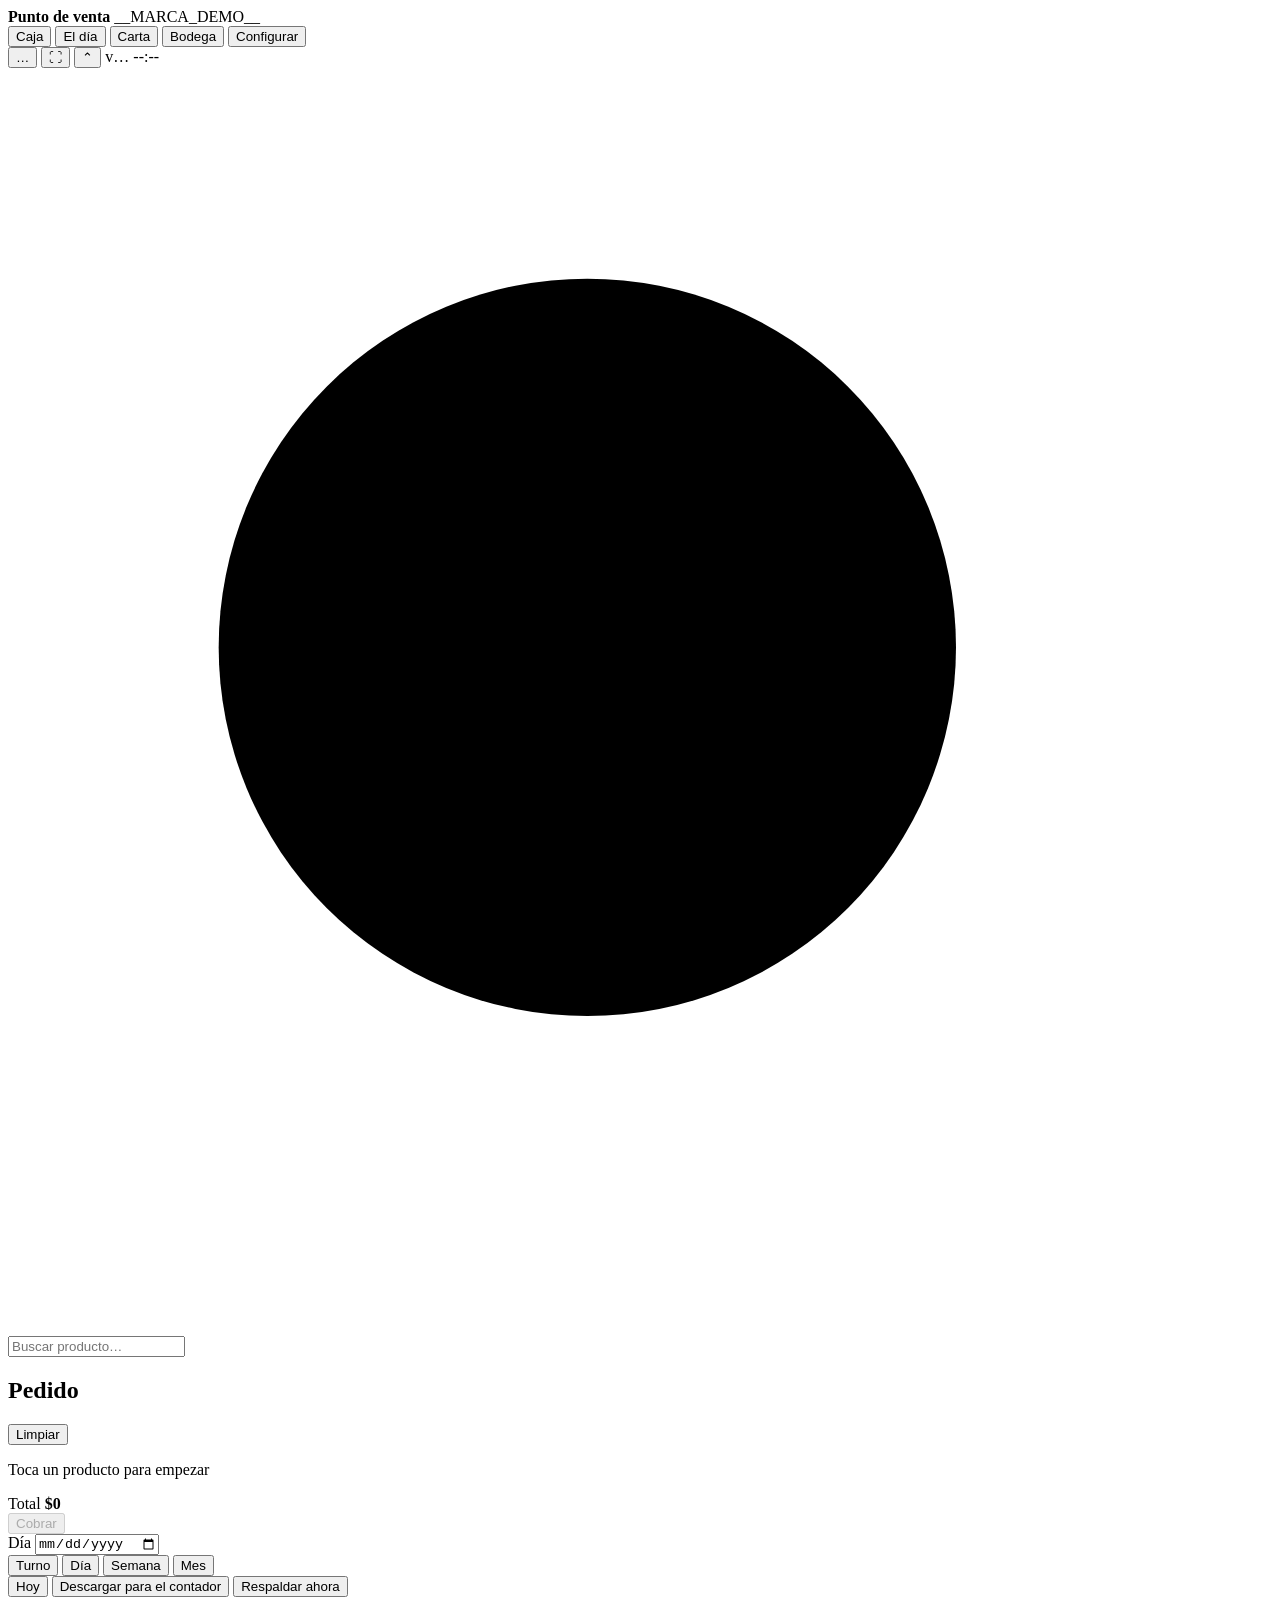
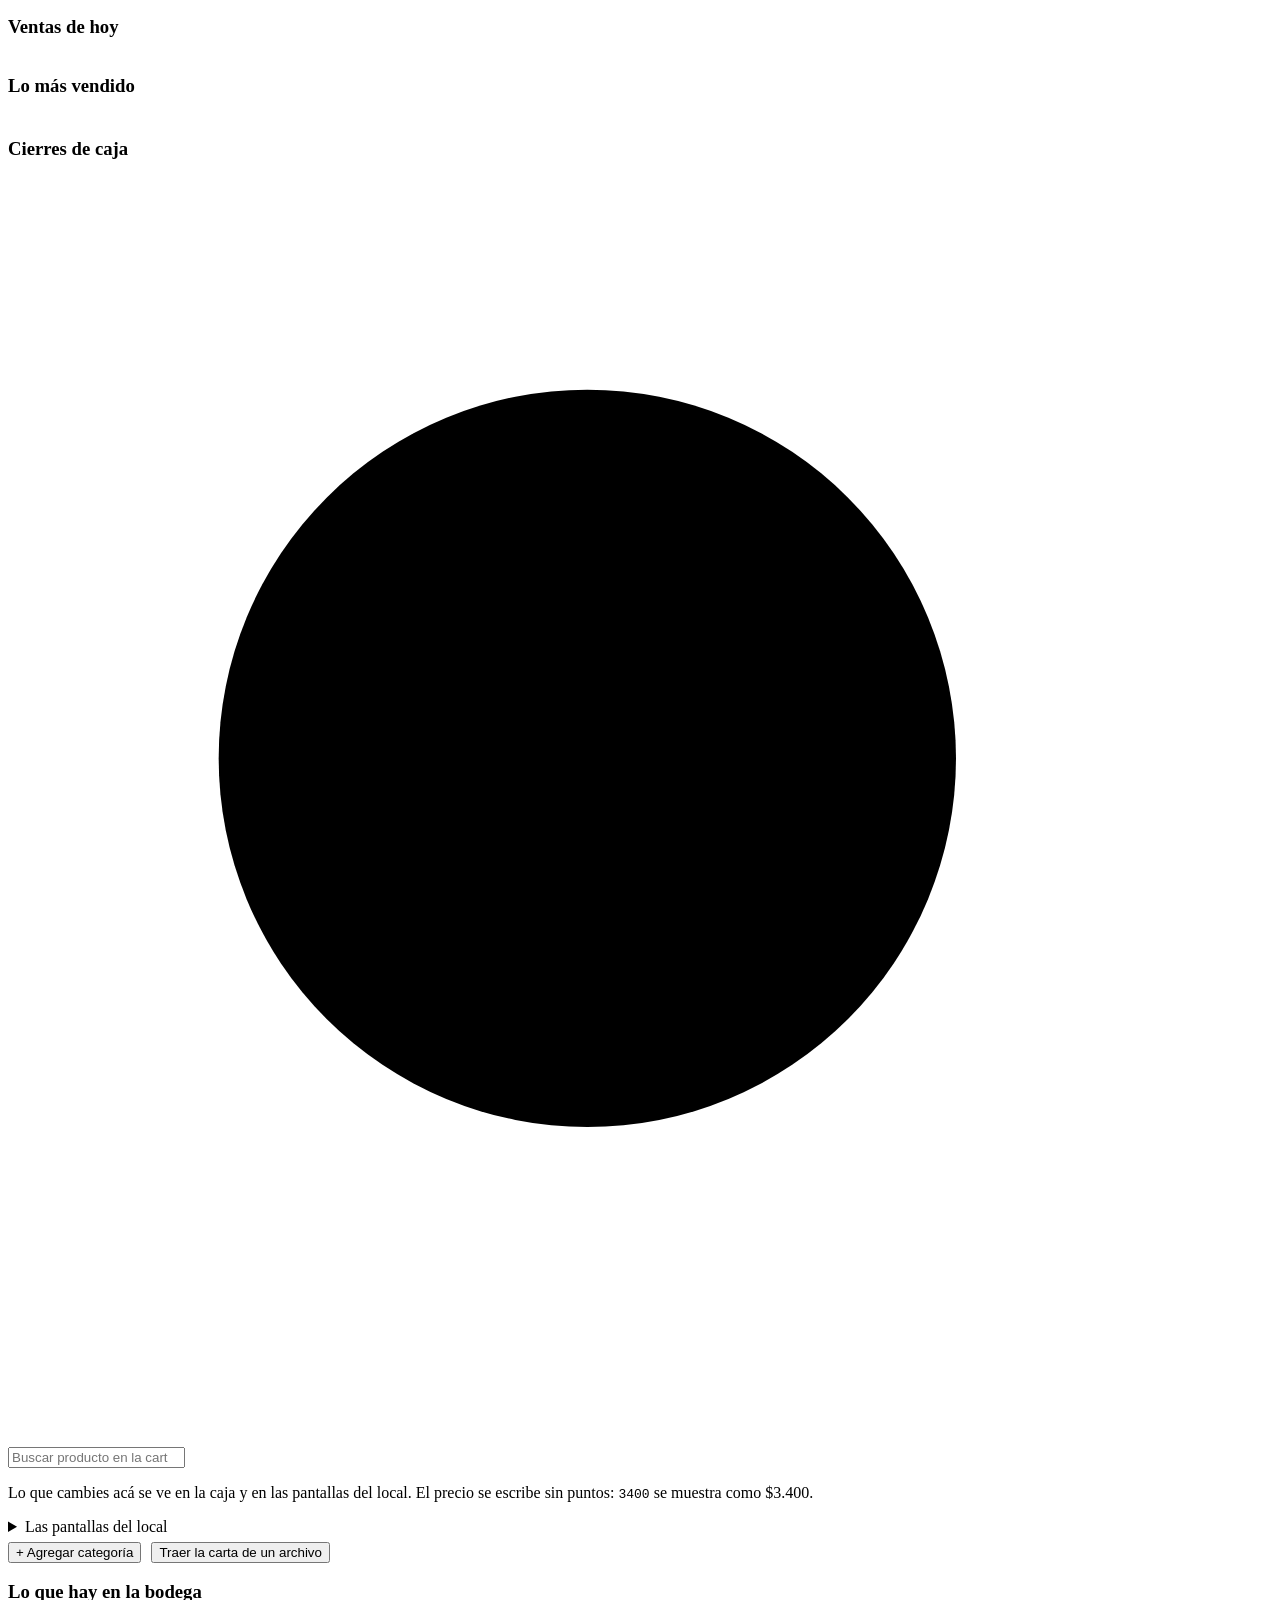
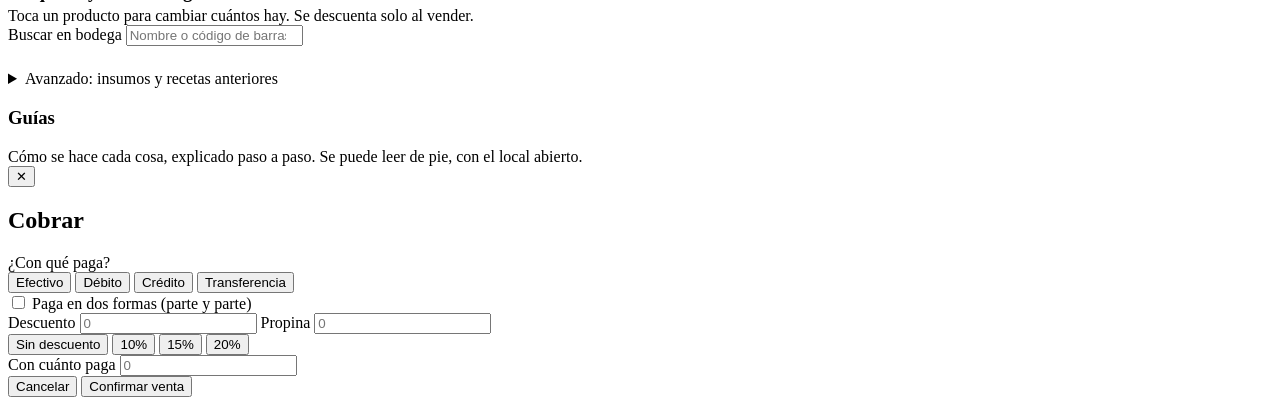
==== apps/pos/static/index.html @ c6aa83da "La caja táctil trae un teclado chico al costado que multiplica, y la barra de arriba se esconde El t" ====
<!doctype html>
<html lang="es-CL">
<head>
<meta charset="utf-8">
<meta name="viewport" content="width=device-width,initial-scale=1,viewport-fit=cover">
<title>Punto de venta</title>
<link rel="stylesheet" href="/static/styles.css?v=__VERSION__">
</head>
<body>

<header class="barra">
  <div class="barra__marca">
    <span class="punto"></span>
    <b id="nombreLocal">Punto de venta</b>
    __MARCA_DEMO__
  </div>
  <nav class="tabs">
    <button class="tab is-on" data-vista="caja">Caja</button>
    <button class="tab" data-vista="dia">El día</button>
    <button class="tab" data-vista="carta">Carta</button>
    <button class="tab" data-vista="inventario">Bodega</button>
    <button class="tab" data-vista="guias" id="btnConfigurar">Configurar</button>
  </nav>
  <div class="barra__der">
    <button class="quien" id="quienEsta" hidden>
      <span class="quien__punto"></span><b id="quienNombre"></b>
    </button>
    <button class="turno" id="verEquipo" data-permiso="usuarios" hidden
            title="Quiénes entran a la caja">Equipo</button>
    <button type="button" class="turno" id="turnoEstado">…</button>
    <button type="button" class="turno pantalla-completa" id="btnPantallaCompleta"
            aria-label="Pantalla completa" title="Pantalla completa (F11)" aria-pressed="false">⛶</button>
    <button type="button" class="turno esconder-barra" id="btnEsconderBarra"
            aria-label="Esconder la barra de arriba" title="Esconder esta barra">⌃</button>
    <span class="version" id="version" title="Ver versión y buscar actualizaciones">v…</span>
    <span class="reloj" id="reloj">--:--</span>
  </div>
</header>

<!-- Con la barra escondida queda solo esta franja fina, EN el flujo (no encima):
     así no tapa el buscador ni la primera categoría. Lo prende ponerBarra() en app.js. -->
<div class="barra-franja" id="barraFranja" hidden>
  <button type="button" class="barra-franja__tab" id="btnMostrarBarra"
          aria-label="Mostrar la barra de arriba" title="Mostrar la barra">⌄ Menú</button>
</div>

<!-- Cuando la caja no contesta, se dice. Lo prende vigilarLaCaja() en app.js. -->
<div class="sin-caja" id="sinCaja" role="alert" hidden>
  <b>La caja no está respondiendo.</b>
  <span>Si no se arregla sola en un minuto, recarga. Si tampoco, cierra el programa y ábrelo de nuevo.</span>
  <button class="btn" data-recargar>Recargar</button>
</div>

<!-- ══════════ CAJA ══════════ -->
<main class="vista is-on" data-vista="caja">
  <!-- La lista de categorías (#railLista) se desplaza sola; debajo, con el modo
       táctil prendido, va el teclado fijo para multiplicar (#mult, teclado.js). -->
  <nav class="rail" id="rail">
    <div class="rail__lista" id="railLista"></div>
    <div class="mult" id="mult" hidden></div>
  </nav>

  <section class="productos">
    <div class="buscador">
      <svg class="buscador__lupa" viewBox="0 0 24 24" aria-hidden="true">
        <circle cx="11" cy="11" r="7"/><path d="M16.5 16.5 21 21"/>
      </svg>
      <input id="buscar" type="text" placeholder="Buscar producto…" autocomplete="off" spellcheck="false">
      <button class="buscador__x" id="limpiarBuscar" hidden aria-label="Limpiar">✕</button>
    </div>
    <div><button type="button" class="btn" id="btnVarios" hidden>+ Productos varios</button></div>
    <div class="grilla" id="grilla"></div>
  </section>

  <aside class="pedido">
    <div class="pedido__top">
      <h2>Pedido</h2>
      <button class="btn btn--fantasma" id="btnLimpiar">Limpiar</button>
    </div>
    <div class="lineas" id="lineas">
      <p class="vacio">Toca un producto para empezar</p>
    </div>
    <div class="pedido__pie">
      <div class="total">
        <span>Total</span>
        <b id="total">$0</b>
      </div>
      <button class="btn btn--cobrar" id="btnCobrar" disabled>Cobrar</button>
    </div>
  </aside>
</main>

<!-- ══════════ EL DÍA ══════════ -->
<main class="vista" data-vista="dia">
  <div class="panel">
    <div class="barra-dia">
      <label class="campo campo--linea"><span>Día</span>
        <input type="date" id="fechaDia"></label>
      <div class="periodos">
        <button class="periodo" data-periodo="turno">Turno</button>
        <button class="periodo is-on" data-periodo="dia">Día</button>
        <button class="periodo" data-periodo="semana">Semana</button>
        <button class="periodo" data-periodo="mes">Mes</button>
      </div>
      <!-- Solo aparece mirando por turno. Si el día tuvo dos cajas, acá se elige
           cuál: las cifras de arriba son de la que esté elegida y de ninguna otra. -->
      <label class="campo campo--linea" id="campoTurno" hidden><span>Qué turno</span>
        <select id="selTurno"></select></label>
      <div class="barra-dia__acc">
        <button class="btn" id="btnHoy">Hoy</button>
        <button class="btn" id="btnExportar">Descargar para el contador</button>
        <button class="btn" id="btnRespaldar">Respaldar ahora</button>
      </div>
    </div>
    <div class="kpis" id="kpis"></div>
    <div class="dos-col">
      <div>
        <h3 id="tituloVentas">Ventas de hoy</h3>
        <div class="tabla-wrap"><table class="tabla" id="tablaVentas"></table></div>
        <!-- La plata que salió y entró del cajón a mano. Vacío cuando no hubo. -->
        <div id="zonaCaja"></div>
      </div>
      <div>
        <h3>Lo más vendido</h3>
        <div class="tabla-wrap"><table class="tabla" id="tablaTop"></table></div>
        <h3 style="margin-top:22px">Cierres de caja</h3>
        <div class="tabla-wrap"><table class="tabla" id="tablaTurnos"></table></div>
      </div>
    </div>
  </div>
</main>

<!-- ══════════ CARTA ══════════ -->
<main class="vista" data-vista="carta">
  <div class="panel">
    <div class="buscador">
      <svg class="buscador__lupa" viewBox="0 0 24 24" aria-hidden="true">
        <circle cx="11" cy="11" r="7"/><path d="M16.5 16.5 21 21"/>
      </svg>
      <input id="buscarCarta" type="search" placeholder="Buscar producto en la carta…"
             aria-label="Buscar producto en la carta" autocomplete="off" spellcheck="false">
      <button type="button" class="buscador__x" id="limpiarBuscarCarta" hidden
              aria-label="Limpiar búsqueda de la carta">✕</button>
    </div>
    <p class="ayuda">Lo que cambies acá se ve en la caja y en las pantallas del local.
      El precio se escribe sin puntos: <code>3400</code> se muestra como $3.400.</p>
    <details class="conectar" id="pantallasLocal">
      <summary>Las pantallas del local</summary>
      <div id="conectar"></div>
    </details>
    <div id="editorCarta"></div>
    <p class="ayuda" id="cartaSinResultados" role="status" hidden>No hay productos con ese nombre.</p>
    <div style="display:flex;gap:10px;flex-wrap:wrap;margin-top:6px">
      <button class="btn" id="btnNuevaCat">+ Agregar categoría</button>
      <button class="btn" id="btnImportar" data-permiso="editar_carta">Traer la carta de un archivo</button>
    </div>
  </div>
</main>

<!-- ══════════ BODEGA ══════════ -->
<main class="vista" data-vista="inventario">
  <div class="panel">
    <div class="barra-dia">
      <div>
        <h3 style="margin-bottom:4px">Lo que hay en la bodega</h3>
        <p class="ayuda" style="margin:0">Toca un producto para cambiar cuántos hay. Se descuenta solo al vender.</p>
      </div>
    </div>
    <label class="campo"><span>Buscar en bodega</span>
      <input id="buscarBodega" type="search" autocomplete="off"
        placeholder="Nombre o código de barras"></label>
    <div class="tabla-wrap"><table class="tabla" id="tablaInsumos"></table></div>
    <details id="bodegaAvanzada" style="margin-top:24px">
      <summary>Avanzado: insumos y recetas anteriores</summary>
      <p class="ayuda">Aquí se conservan los insumos, sus medidas y sus movimientos.
        Los productos anteriores sin conteo siguen aquí hasta que marques su cuenta en la Carta.</p>
      <button class="btn" id="btnNuevoInsumo">+ Insumo</button>
      <div class="tabla-wrap"><table class="tabla" id="tablaInsumosAnteriores"></table></div>
      <div id="recetasAnteriores"></div>
    </details>
  </div>
</main>

<!-- ══════════ AYUDA ══════════ -->
<main class="vista" data-vista="guias">
  <div class="panel" id="panelAjustes"></div>

  <div class="panel panel--ayuda">
    <div class="ayuda-cabecera">
      <div>
        <h3>Guías</h3>
        <p class="ayuda" style="margin:0">Cómo se hace cada cosa, explicado paso a paso.
          Se puede leer de pie, con el local abierto.</p>
      </div>
      <span class="version" id="versionAyuda" title="Ver qué cambió en cada versión"></span>
    </div>
    <div class="ayuda-cuerpo">
      <nav class="ayuda-lista" id="listaGuias"></nav>
      <article class="ayuda-texto" id="textoGuia"></article>
    </div>
  </div>

</main>

<!-- ══════════ COBRAR ══════════ -->
<div class="capa" id="capaCobro">
  <!-- Dos columnas. En una pantalla de notebook (660 px útiles) esto medía 711
       px apilado: había que scrollear 91 px para llegar a "Confirmar venta", o
       sea el botón más importante quedaba abajo del corte. A lo ancho sobra
       espacio de sobra. Se apila solo en pantallas angostas. -->
  <div class="dialogo dialogo--cobro">
    <button class="dialogo__x" data-cerrar-capa aria-label="Cerrar">✕</button>
    <h2>Cobrar <span id="cobroTotal"></span></h2>

    <div class="cobro">
      <div class="cobro__col">
        <div class="campo"><span>¿Con qué paga?</span>
          <div class="medios" id="medios">
            <button class="medio is-on" data-medio="efectivo">Efectivo</button>
            <button class="medio" data-medio="debito">Débito</button>
            <button class="medio" data-medio="credito">Crédito</button>
            <button class="medio" data-medio="transferencia">Transferencia</button>
          </div>
          <label class="marca" style="margin-top:10px">
            <input type="checkbox" id="pagoMixto"> Paga en dos formas (parte y parte)</label>
        </div>

        <!-- Pago mixto: una parte con cada medio. Aparece al marcar arriba. -->
        <div id="mixtoGrid" hidden></div>

        <!-- Descuento y propina van juntos y a la izquierda a propósito: son lo
             que MENOS se usa. Lo de cada venta —el medio de pago y el vuelto—
             manda. -->
        <div class="fila2">
          <label class="campo"><span>Descuento</span>
            <input id="descuento" type="text" inputmode="numeric" placeholder="0"
                   autocomplete="off"></label>
          <label class="campo"><span>Propina</span>
            <input id="propina" type="text" inputmode="numeric" placeholder="0"
                   autocomplete="off"></label>
        </div>
        <div class="rapidos" id="rapidosDesc">
          <button data-desc="0">Sin descuento</button>
          <button data-desc="10">10%</button>
          <button data-desc="15">15%</button>
          <button data-desc="20">20%</button>
        </div>
      </div>

      <div class="cobro__col">
        <div id="bloqueEfectivo">
          <label class="campo"><span>Con cuánto paga</span>
            <input id="pagaCon" type="text" inputmode="numeric" placeholder="0"
                   autocomplete="off"></label>
          <div class="rapidos" id="rapidos"></div>
          <div class="vuelto" id="vuelto"></div>
        </div>
      </div>
    </div>

    <div class="dialogo__pie">
      <button class="btn btn--fantasma" id="cobroCancelar">Cancelar</button>
      <button class="btn btn--cobrar" id="cobroConfirmar">Confirmar venta</button>
    </div>
  </div>
</div>

<!-- ══════════ EDITAR PRODUCTO ══════════ -->
<div class="capa" id="capaProducto">
  <div class="dialogo" id="dialogoProducto"></div>
</div>

<!-- ══════════ TURNO ══════════ -->
<!-- ══════════ EQUIPO ══════════ -->
<div class="capa" id="capaEquipo">
  <div class="dialogo dialogo--ancho" id="dialogoEquipo"></div>
</div>

<!-- ══════════ ACTUALIZACIONES ══════════ -->
<div class="capa" id="capaVersion">
  <div class="dialogo" id="dialogoVersion"></div>
</div>

<!-- capa--firme: adentro se cuenta plata. Un roce no puede botar el conteo. -->
<div class="capa capa--firme" id="capaTurno">
  <div class="dialogo" id="dialogoTurno"></div>
</div>

<div class="capa" id="capaImportar">
  <div class="dialogo dialogo--ancho" id="dialogoImportar"></div>
</div>

<!-- ══════════ PRODUCTO NUEVO DESDE EL ESCÁNER ══════════ -->
<!-- Va en una capa firme: acá se está armando un producto con el cliente
     esperando, y un toque al lado no puede borrarlo. -->
<div class="capa capa--firme" id="capaCodigo">
  <div class="dialogo" id="dialogoCodigo"></div>
</div>

<div class="capa" id="capaInsumo">
  <div class="dialogo" id="dialogoInsumo"></div>
</div>

<div class="capa capa--firme" id="capaBodega">
  <div class="dialogo dialogo--ancho" id="dialogoBodega"></div>
</div>

<!-- El candado NO es una vista: es una capa que tapa todo. Si fuera vista,
     escribir #/caja en la barra de direcciones la saltaría. -->
<!-- ══════════ LA CAJA ESTÁ CERRADA ══════════
     Tapa todo, igual que el candado. Desde la 2.5 no se puede usar el programa
     sin abrir la caja: una venta sin turno no entra en ningún cuadre. -->
<div class="candado" id="cajaCerrada" hidden>
  <div class="candado__caja">
    <h1 id="cajaCerradaLocal">Kofe</h1>
    <p>La caja está cerrada.<br>
       Ábrela para empezar el día: se cuenta el fondo con el que parte el cajón.</p>
    <button class="btn btn--cobrar" id="abrirLaCaja">Abrir caja</button>
    <p class="candado__nota">
      ¿Terminaste por hoy? Cierra tu sesión y deja la caja cerrada.<br>
      <button class="btn btn--fantasma btn--chico" id="salirSinCaja"
              style="margin-top:10px">Salir de mi cuenta</button>
    </p>
  </div>
</div>

<div class="candado" id="candado" hidden>
  <div class="candado__caja" id="candadoCaja"></div>
</div>

<div class="aviso" id="aviso"></div>

<script src="/static/dibujos.js?v=__VERSION__"></script>
<script src="/static/guias.js?v=__VERSION__"></script>
<script src="/static/teclado.js?v=__VERSION__"></script>
<script src="/static/escaner.js?v=__VERSION__"></script>
<script src="/static/app.js?v=__VERSION__"></script>
</body>
</html>
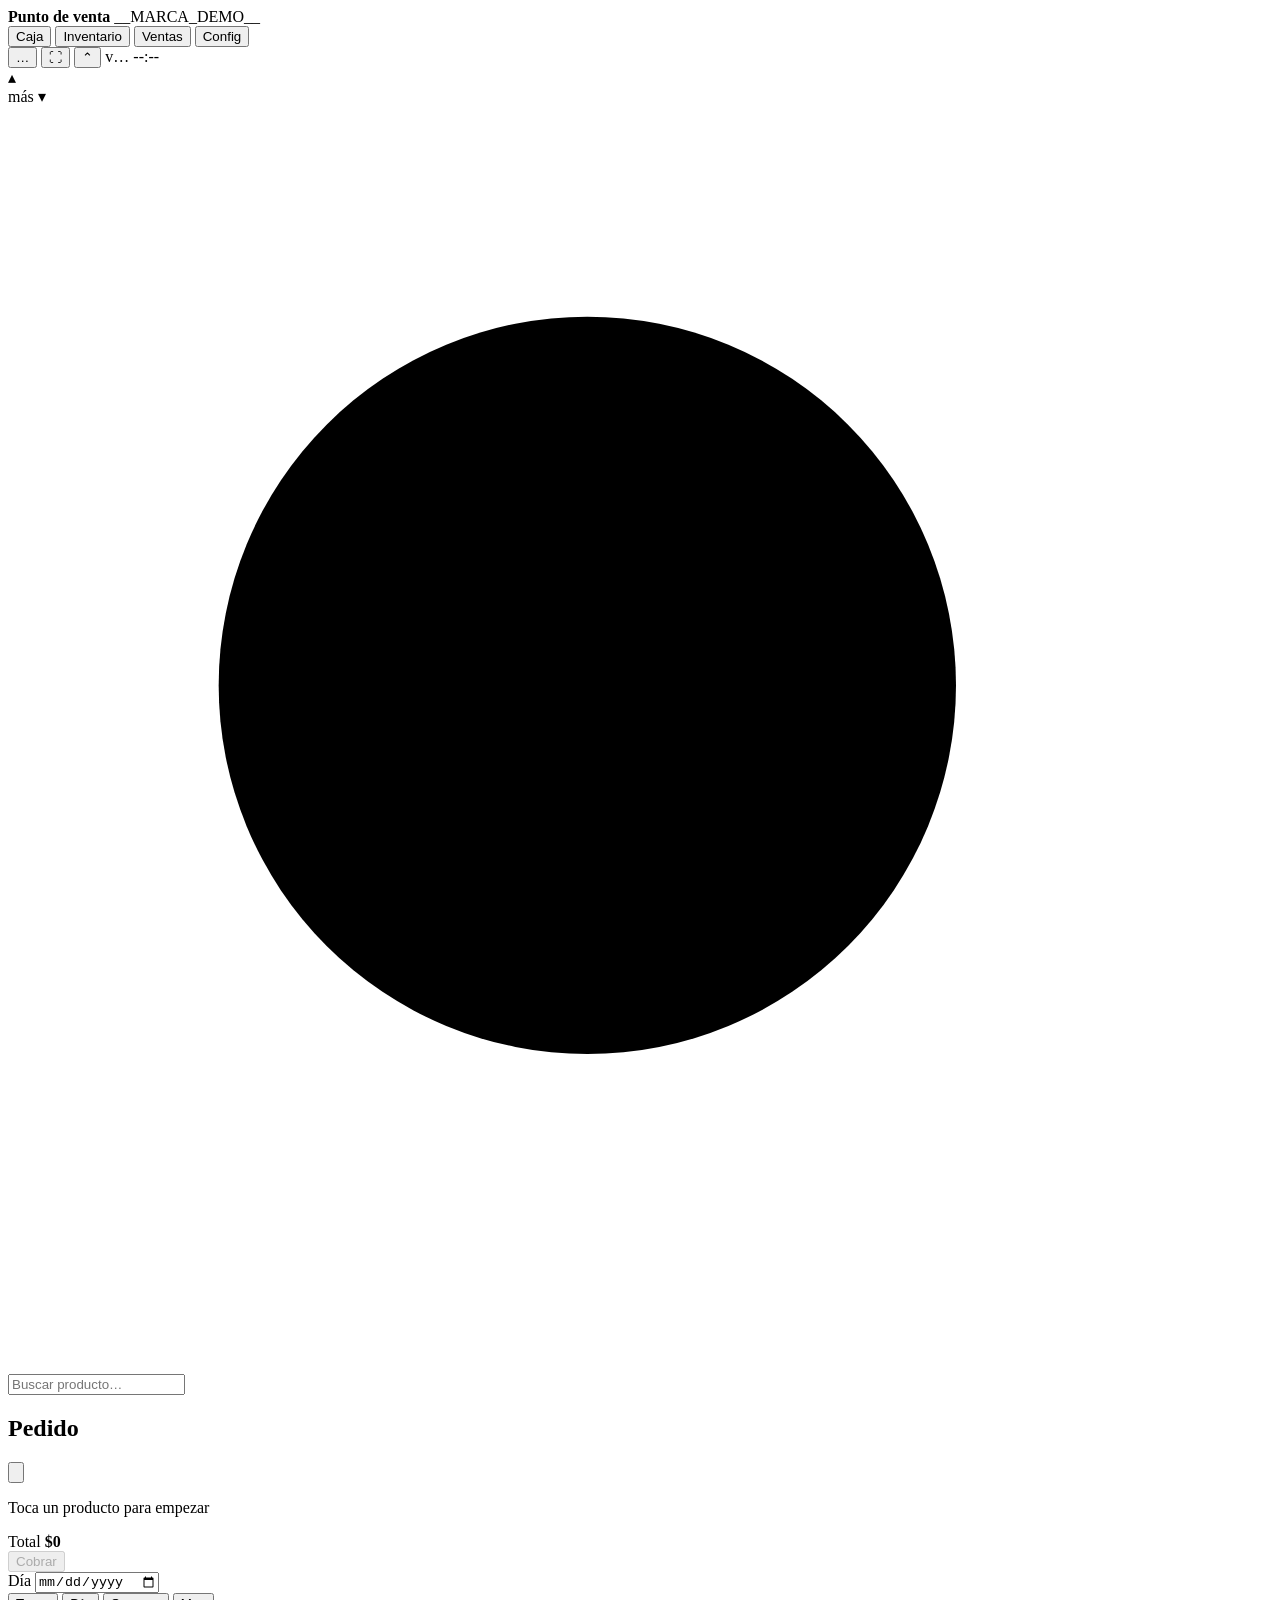
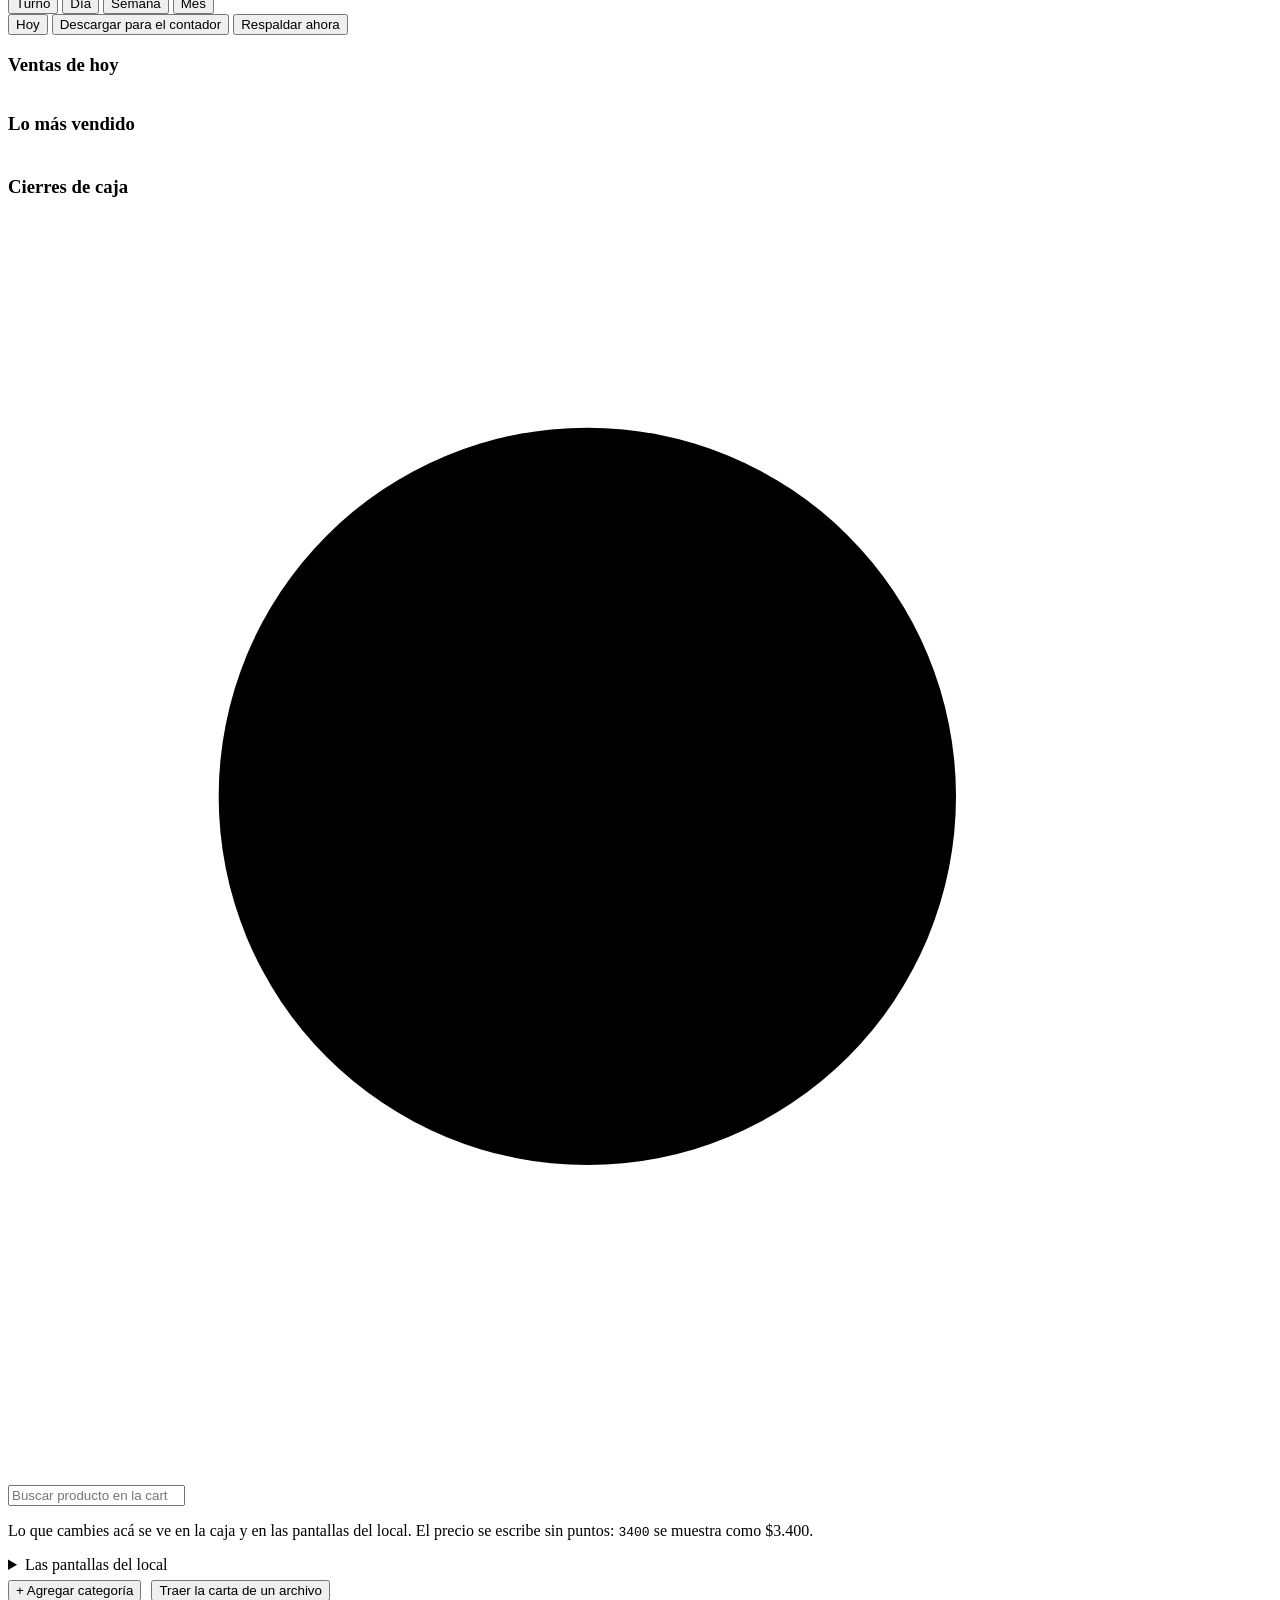
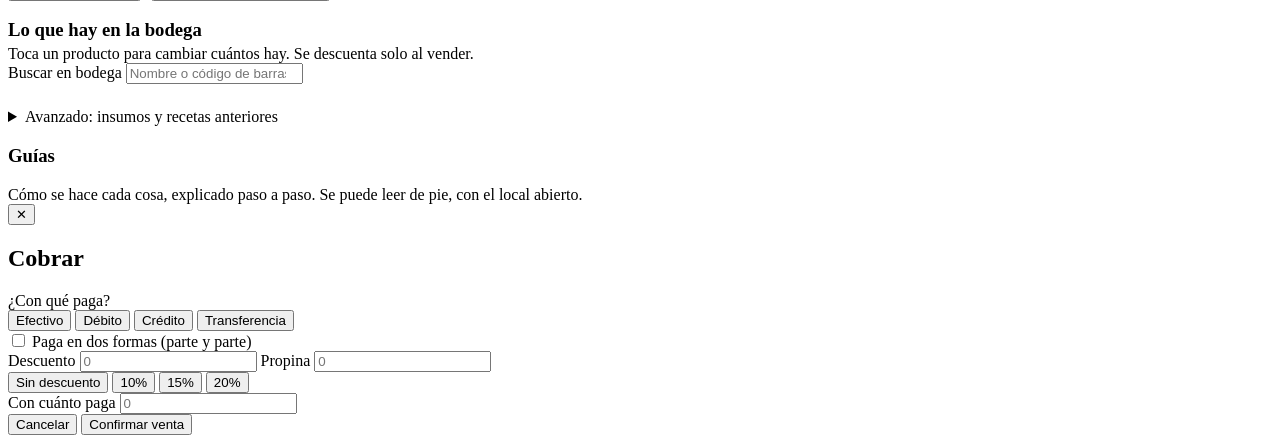
==== commit d56ef312: "La caja estrena su nuevo diseño: categorías en columna, teclado junto a Cobrar y 4 pestañas Diseño d" ====
--- a/apps/pos/static/index.html
+++ b/apps/pos/static/index.html
@@ -16,10 +16,9 @@
   </div>
   <nav class="tabs">
     <button class="tab is-on" data-vista="caja">Caja</button>
-    <button class="tab" data-vista="dia">El día</button>
-    <button class="tab" data-vista="carta">Carta</button>
-    <button class="tab" data-vista="inventario">Bodega</button>
-    <button class="tab" data-vista="guias" id="btnConfigurar">Configurar</button>
+    <button class="tab" data-vista="stock" id="tabInventario">Inventario</button>
+    <button class="tab" data-vista="dia">Ventas</button>
+    <button class="tab" data-vista="guias" id="btnConfigurar">Config</button>
   </nav>
   <div class="barra__der">
     <button class="quien" id="quienEsta" hidden>
@@ -51,31 +50,50 @@
   <button class="btn" data-recargar>Recargar</button>
 </div>
 
+<!-- Inventario junta dos pantallas de siempre: Carta y Bodega. Esta selección va solo
+     cuando se mira una de las dos y el local lleva bodega; sin bodega queda solo la
+     Carta (lo decide pintarSubInventario() en app.js). -->
+<div class="sub-tabs" id="subInventario" role="tablist" aria-label="Inventario" hidden>
+  <button type="button" class="subtab is-on" role="tab" data-vista="carta">Carta</button>
+  <button type="button" class="subtab" role="tab" data-vista="inventario">Bodega</button>
+</div>
+
 <!-- ══════════ CAJA ══════════ -->
 <main class="vista is-on" data-vista="caja">
-  <!-- La lista de categorías (#railLista) se desplaza sola; debajo, con el modo
-       táctil prendido, va el teclado fijo para multiplicar (#mult, teclado.js). -->
-  <nav class="rail" id="rail">
-    <div class="rail__lista" id="railLista"></div>
+  <!-- Columna angosta de categorías: ícono + nombre. Si no caben se desplaza, y los
+       avisos «▴» / «más ▾» (los maneja avisarRail() en app.js) dicen que hay más. -->
+  <div class="rail-wrap" id="railWrap">
+    <span class="rail__mas rail__mas--arriba" aria-hidden="true">▴</span>
+    <nav class="rail" id="rail" aria-label="Categorías"></nav>
+    <span class="rail__mas rail__mas--abajo" aria-hidden="true">más ▾</span>
+  </div>
+
+  <section class="productos">
+    <div class="fila-busca">
+      <div class="buscador">
+        <svg class="buscador__lupa" viewBox="0 0 24 24" aria-hidden="true">
+          <circle cx="11" cy="11" r="7"/><path d="M16.5 16.5 21 21"/>
+        </svg>
+        <input id="buscar" type="text" placeholder="Buscar producto…" autocomplete="off" spellcheck="false">
+        <button class="buscador__x" id="limpiarBuscar" hidden aria-label="Limpiar">✕</button>
+      </div>
+      <button type="button" class="btn btn--varios" id="btnVarios" hidden
+              title="Productos varios: cobrar un monto a mano">+ Varios</button>
+    </div>
+    <div class="grilla" id="grilla"></div>
+    <!-- Con el modo táctil prendido, el teclado fijo para multiplicar (teclado.js)
+         va en su propia franja, abajo a la derecha de la zona central: la grilla de
+         arriba se desplaza sola y sus productos nunca pasan por debajo del teclado. -->
     <div class="mult" id="mult" hidden></div>
-  </nav>
-
-  <section class="productos">
-    <div class="buscador">
-      <svg class="buscador__lupa" viewBox="0 0 24 24" aria-hidden="true">
-        <circle cx="11" cy="11" r="7"/><path d="M16.5 16.5 21 21"/>
-      </svg>
-      <input id="buscar" type="text" placeholder="Buscar producto…" autocomplete="off" spellcheck="false">
-      <button class="buscador__x" id="limpiarBuscar" hidden aria-label="Limpiar">✕</button>
-    </div>
-    <div><button type="button" class="btn" id="btnVarios" hidden>+ Productos varios</button></div>
-    <div class="grilla" id="grilla"></div>
   </section>
 
   <aside class="pedido">
     <div class="pedido__top">
       <h2>Pedido</h2>
-      <button class="btn btn--fantasma" id="btnLimpiar">Limpiar</button>
+      <button type="button" class="basurero" id="btnLimpiar"
+              aria-label="Vaciar pedido" title="Vaciar pedido">
+        <svg viewBox="0 0 24 24" aria-hidden="true"><path d="M4 7h16M10 11v6M14 11v6M6 7l1 12a2 2 0 0 0 2 2h6a2 2 0 0 0 2-2l1-12M9 7V4h6v3"/></svg>
+      </button>
     </div>
     <div class="lineas" id="lineas">
       <p class="vacio">Toca un producto para empezar</p>
@@ -312,6 +330,11 @@
      sin abrir la caja: una venta sin turno no entra en ningún cuadre. -->
 <div class="candado" id="cajaCerrada" hidden>
   <div class="candado__caja">
+    <div class="sello-marca"><svg viewBox="0 0 100 100" aria-hidden="true">
+      <rect width="100" height="100" rx="24" fill="#18181B"/>
+      <path d="M30 22h40v56l-6.7-5-6.6 5-6.7-5-6.7 5-6.6-5-6.7 5z" fill="#fff"/>
+      <path d="M58 40A10 10 0 1 0 60 50H51" fill="none" stroke="#18181B" stroke-width="6" stroke-linecap="round" stroke-linejoin="round"/>
+      <circle cx="61" cy="35" r="3.6" fill="#F97316"/></svg><span>Gespoint</span></div>
     <h1 id="cajaCerradaLocal">Kofe</h1>
     <p>La caja está cerrada.<br>
        Ábrela para empezar el día: se cuenta el fondo con el que parte el cajón.</p>
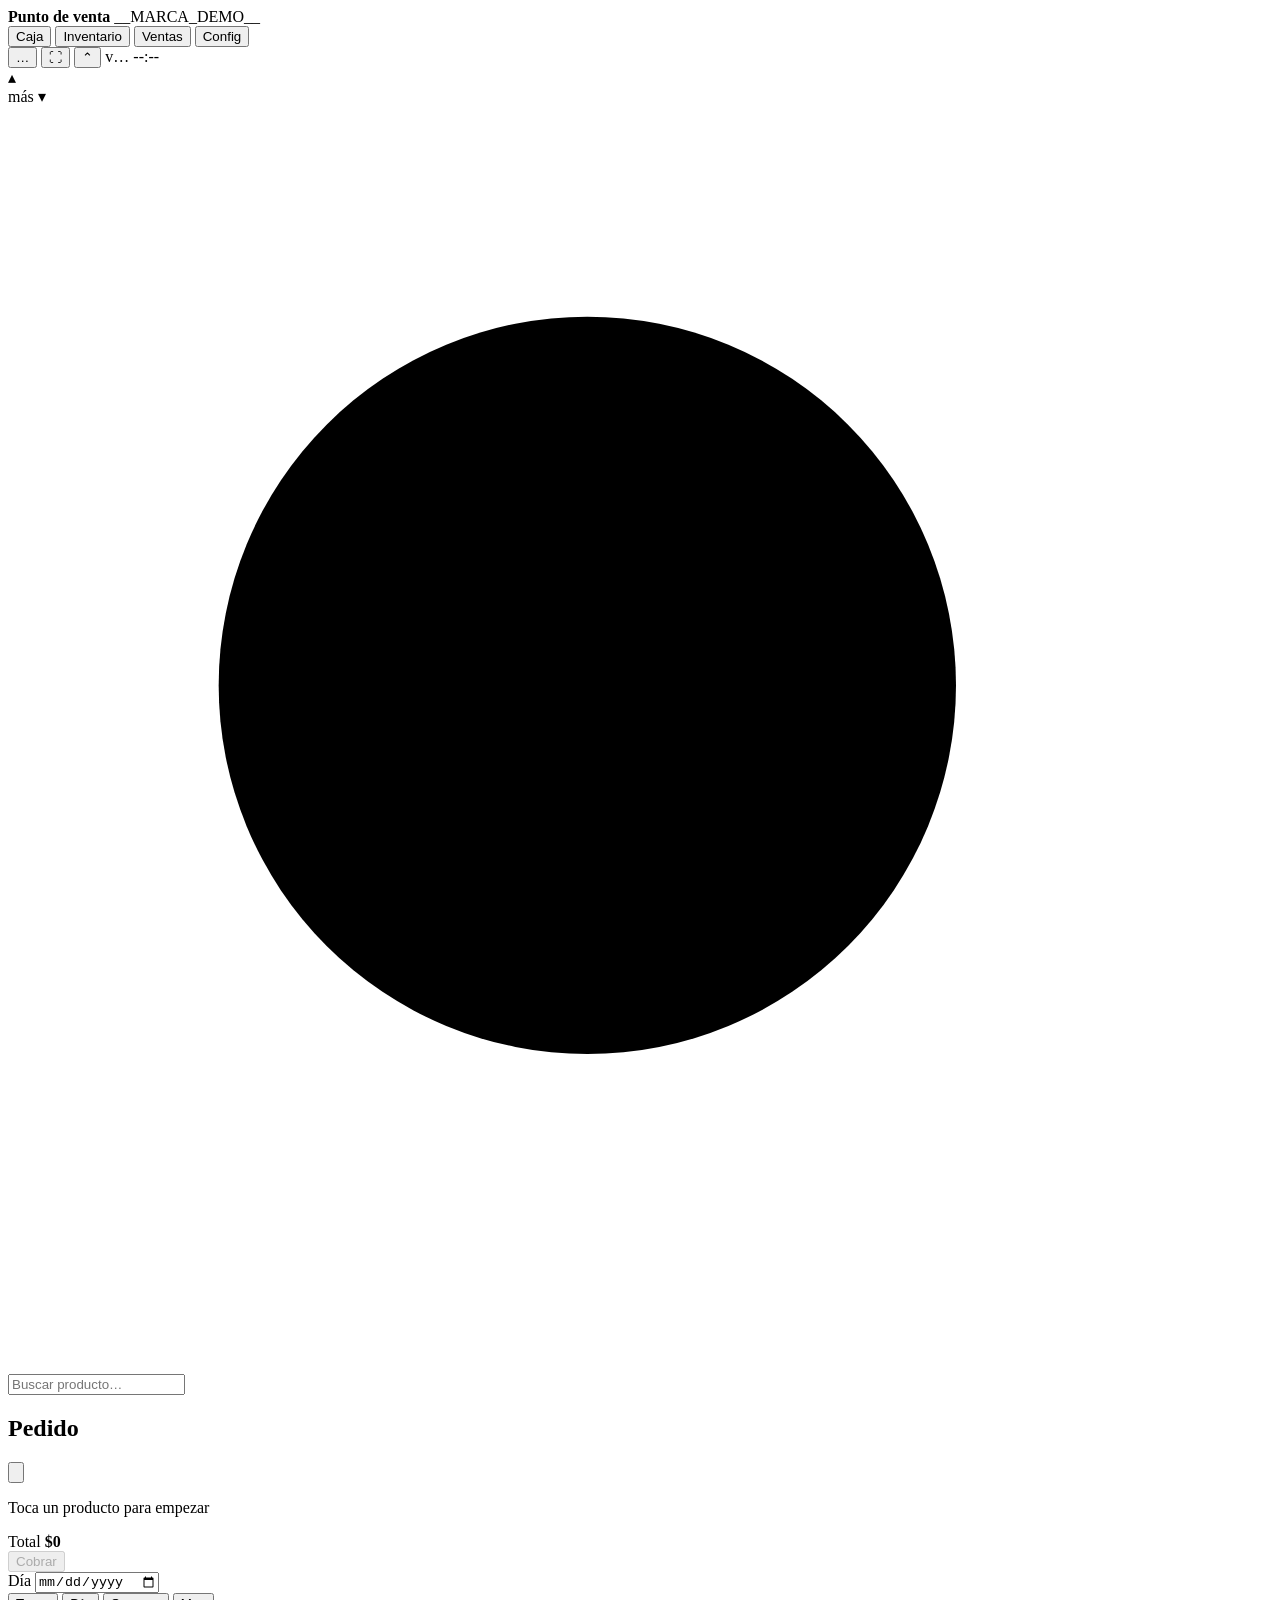
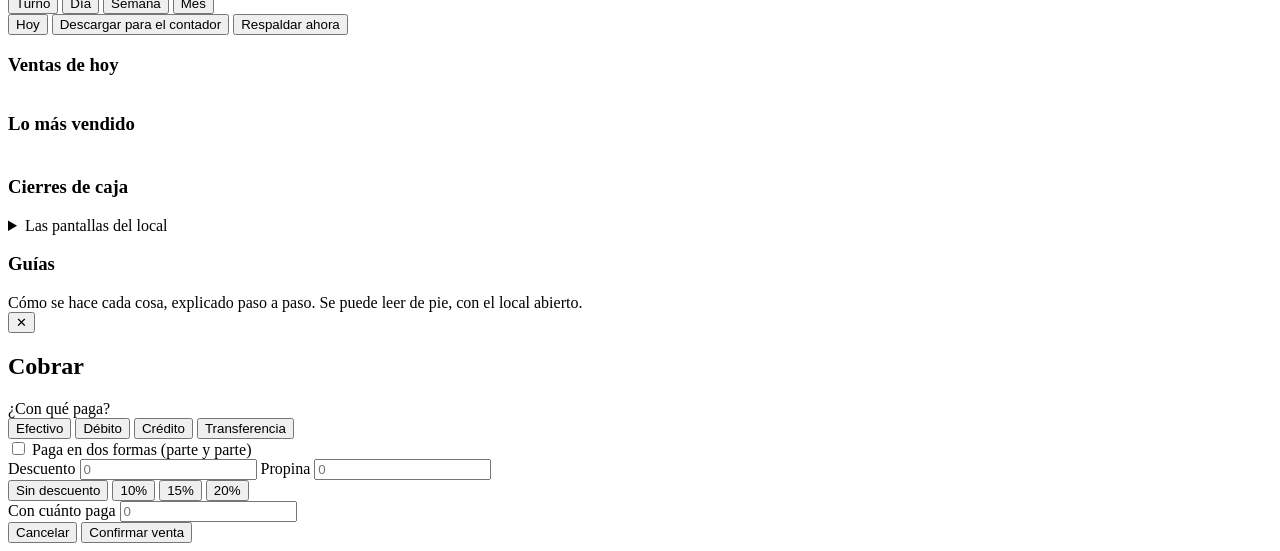
==== commit 0746bb21: "Inventario reemplaza a Carta y Bodega: una lista y una ficha por producto Base funcional del inventa" ====
--- a/apps/pos/static/index.html
+++ b/apps/pos/static/index.html
@@ -5,6 +5,7 @@
 <meta name="viewport" content="width=device-width,initial-scale=1,viewport-fit=cover">
 <title>Punto de venta</title>
 <link rel="stylesheet" href="/static/styles.css?v=__VERSION__">
+<link rel="stylesheet" href="/static/inventario.css?v=__VERSION__">
 </head>
 <body>
 
@@ -50,14 +51,6 @@
   <button class="btn" data-recargar>Recargar</button>
 </div>
 
-<!-- Inventario junta dos pantallas de siempre: Carta y Bodega. Esta selección va solo
-     cuando se mira una de las dos y el local lleva bodega; sin bodega queda solo la
-     Carta (lo decide pintarSubInventario() en app.js). -->
-<div class="sub-tabs" id="subInventario" role="tablist" aria-label="Inventario" hidden>
-  <button type="button" class="subtab is-on" role="tab" data-vista="carta">Carta</button>
-  <button type="button" class="subtab" role="tab" data-vista="inventario">Bodega</button>
-</div>
-
 <!-- ══════════ CAJA ══════════ -->
 <main class="vista is-on" data-vista="caja">
   <!-- Columna angosta de categorías: ícono + nombre. Si no caben se desplaza, y los
@@ -148,60 +141,13 @@
   </div>
 </main>
 
-<!-- ══════════ CARTA ══════════ -->
-<main class="vista" data-vista="carta">
-  <div class="panel">
-    <div class="buscador">
-      <svg class="buscador__lupa" viewBox="0 0 24 24" aria-hidden="true">
-        <circle cx="11" cy="11" r="7"/><path d="M16.5 16.5 21 21"/>
-      </svg>
-      <input id="buscarCarta" type="search" placeholder="Buscar producto en la carta…"
-             aria-label="Buscar producto en la carta" autocomplete="off" spellcheck="false">
-      <button type="button" class="buscador__x" id="limpiarBuscarCarta" hidden
-              aria-label="Limpiar búsqueda de la carta">✕</button>
-    </div>
-    <p class="ayuda">Lo que cambies acá se ve en la caja y en las pantallas del local.
-      El precio se escribe sin puntos: <code>3400</code> se muestra como $3.400.</p>
-    <details class="conectar" id="pantallasLocal">
-      <summary>Las pantallas del local</summary>
-      <div id="conectar"></div>
-    </details>
-    <div id="editorCarta"></div>
-    <p class="ayuda" id="cartaSinResultados" role="status" hidden>No hay productos con ese nombre.</p>
-    <div style="display:flex;gap:10px;flex-wrap:wrap;margin-top:6px">
-      <button class="btn" id="btnNuevaCat">+ Agregar categoría</button>
-      <button class="btn" id="btnImportar" data-permiso="editar_carta">Traer la carta de un archivo</button>
-    </div>
-  </div>
-</main>
-
-<!-- ══════════ BODEGA ══════════ -->
-<main class="vista" data-vista="inventario">
-  <div class="panel">
-    <div class="barra-dia">
-      <div>
-        <h3 style="margin-bottom:4px">Lo que hay en la bodega</h3>
-        <p class="ayuda" style="margin:0">Toca un producto para cambiar cuántos hay. Se descuenta solo al vender.</p>
-      </div>
-    </div>
-    <label class="campo"><span>Buscar en bodega</span>
-      <input id="buscarBodega" type="search" autocomplete="off"
-        placeholder="Nombre o código de barras"></label>
-    <div class="tabla-wrap"><table class="tabla" id="tablaInsumos"></table></div>
-    <details id="bodegaAvanzada" style="margin-top:24px">
-      <summary>Avanzado: insumos y recetas anteriores</summary>
-      <p class="ayuda">Aquí se conservan los insumos, sus medidas y sus movimientos.
-        Los productos anteriores sin conteo siguen aquí hasta que marques su cuenta en la Carta.</p>
-      <button class="btn" id="btnNuevoInsumo">+ Insumo</button>
-      <div class="tabla-wrap"><table class="tabla" id="tablaInsumosAnteriores"></table></div>
-      <div id="recetasAnteriores"></div>
-    </details>
-  </div>
-</main>
+<!-- ══════════ INVENTARIO ══════════ -->
+<main class="vista" data-vista="inventario" id="vistaInventario"></main>
 
 <!-- ══════════ AYUDA ══════════ -->
 <main class="vista" data-vista="guias">
   <div class="panel" id="panelAjustes"></div>
+  <div class="panel"><details class="conectar" id="pantallasLocal"><summary>Las pantallas del local</summary><div id="conectar"></div></details></div>
 
   <div class="panel panel--ayuda">
     <div class="ayuda-cabecera">
@@ -313,10 +259,6 @@
      esperando, y un toque al lado no puede borrarlo. -->
 <div class="capa capa--firme" id="capaCodigo">
   <div class="dialogo" id="dialogoCodigo"></div>
-</div>
-
-<div class="capa" id="capaInsumo">
-  <div class="dialogo" id="dialogoInsumo"></div>
 </div>
 
 <div class="capa capa--firme" id="capaBodega">
@@ -357,6 +299,8 @@
 <script src="/static/guias.js?v=__VERSION__"></script>
 <script src="/static/teclado.js?v=__VERSION__"></script>
 <script src="/static/escaner.js?v=__VERSION__"></script>
+<script src="/static/inventario-logica.js?v=__VERSION__"></script>
+<script src="/static/inventario.js?v=__VERSION__"></script>
 <script src="/static/app.js?v=__VERSION__"></script>
 </body>
 </html>
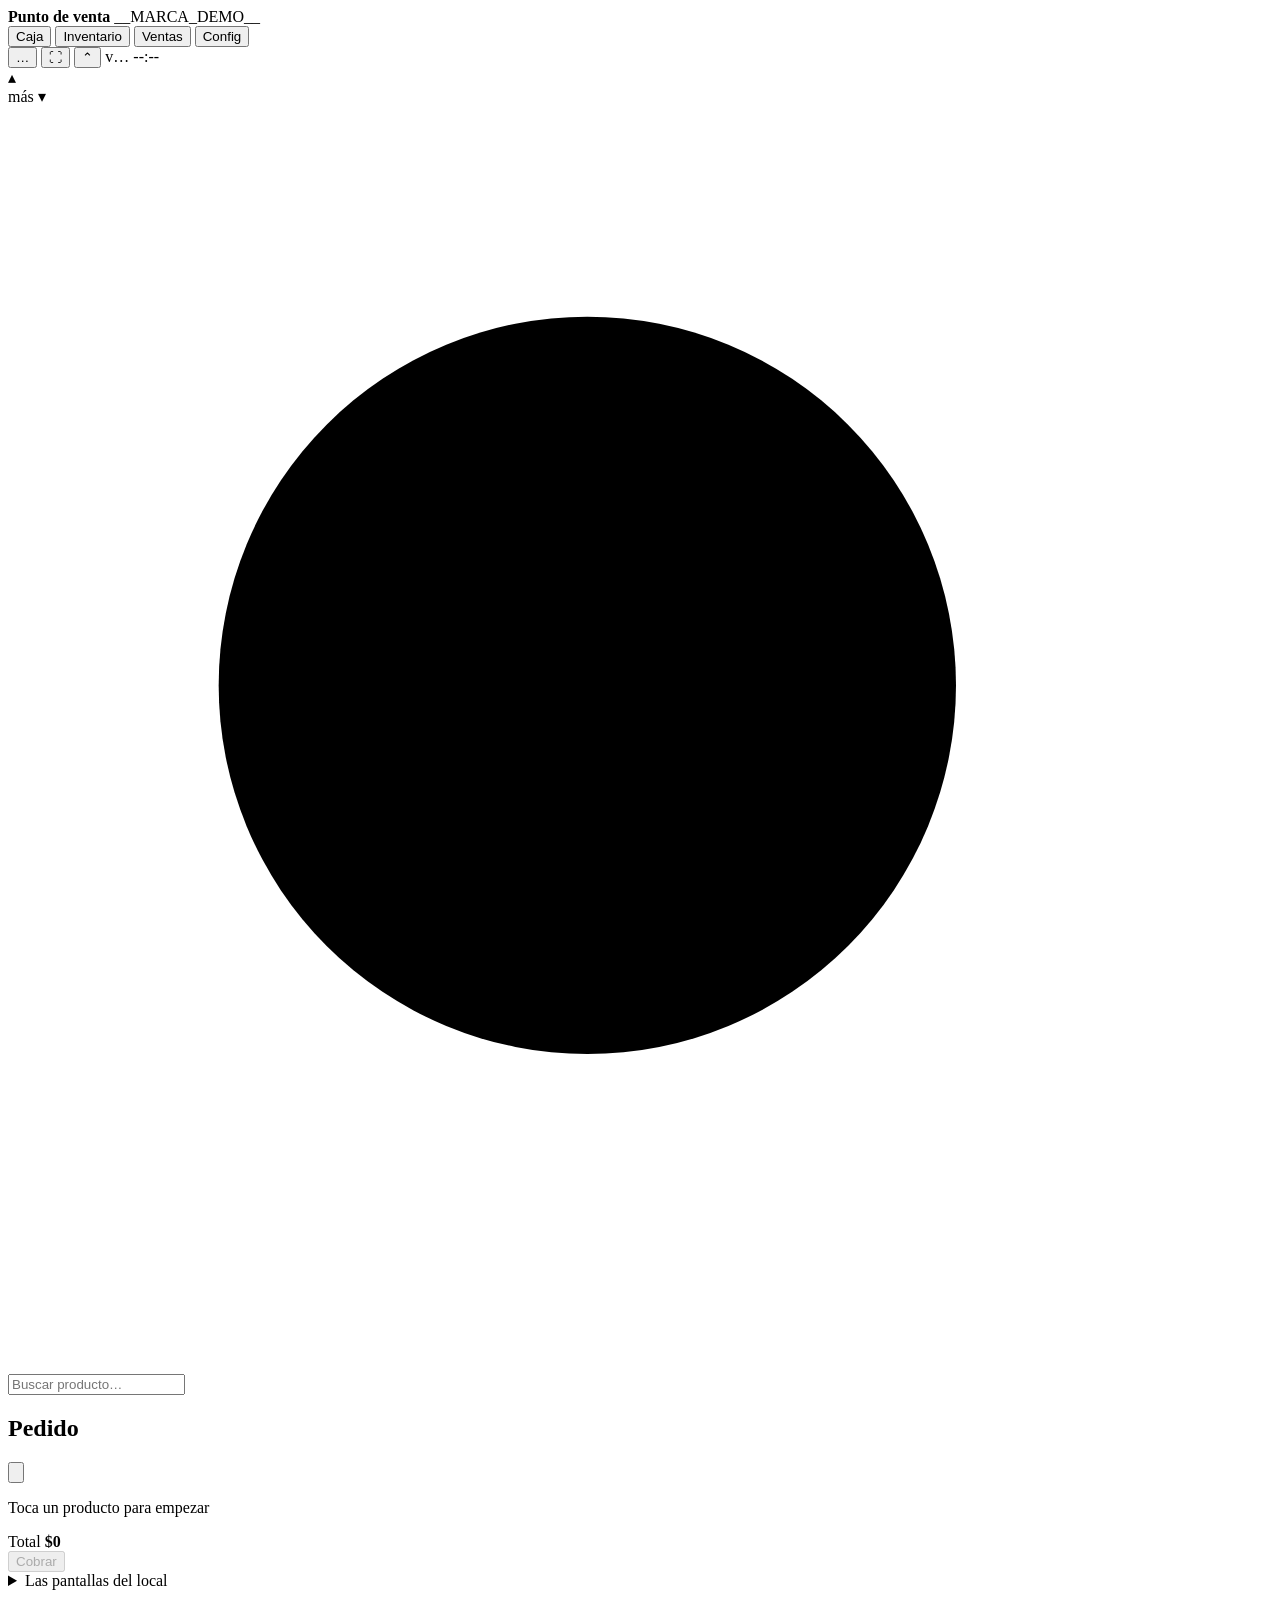
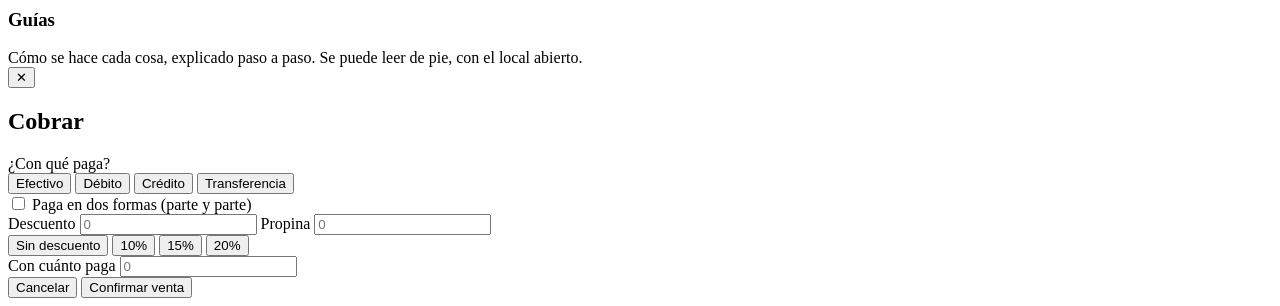
==== commit b064213e: "Ventas muestra el turno del cajero y, con PIN, los reportes del dueño Mi turno: resumen del turno ab" ====
--- a/apps/pos/static/index.html
+++ b/apps/pos/static/index.html
@@ -6,6 +6,7 @@
 <title>Punto de venta</title>
 <link rel="stylesheet" href="/static/styles.css?v=__VERSION__">
 <link rel="stylesheet" href="/static/inventario.css?v=__VERSION__">
+<link rel="stylesheet" href="/static/ventas.css?v=__VERSION__">
 </head>
 <body>
 
@@ -101,45 +102,9 @@
   </aside>
 </main>
 
-<!-- ══════════ EL DÍA ══════════ -->
-<main class="vista" data-vista="dia">
-  <div class="panel">
-    <div class="barra-dia">
-      <label class="campo campo--linea"><span>Día</span>
-        <input type="date" id="fechaDia"></label>
-      <div class="periodos">
-        <button class="periodo" data-periodo="turno">Turno</button>
-        <button class="periodo is-on" data-periodo="dia">Día</button>
-        <button class="periodo" data-periodo="semana">Semana</button>
-        <button class="periodo" data-periodo="mes">Mes</button>
-      </div>
-      <!-- Solo aparece mirando por turno. Si el día tuvo dos cajas, acá se elige
-           cuál: las cifras de arriba son de la que esté elegida y de ninguna otra. -->
-      <label class="campo campo--linea" id="campoTurno" hidden><span>Qué turno</span>
-        <select id="selTurno"></select></label>
-      <div class="barra-dia__acc">
-        <button class="btn" id="btnHoy">Hoy</button>
-        <button class="btn" id="btnExportar">Descargar para el contador</button>
-        <button class="btn" id="btnRespaldar">Respaldar ahora</button>
-      </div>
-    </div>
-    <div class="kpis" id="kpis"></div>
-    <div class="dos-col">
-      <div>
-        <h3 id="tituloVentas">Ventas de hoy</h3>
-        <div class="tabla-wrap"><table class="tabla" id="tablaVentas"></table></div>
-        <!-- La plata que salió y entró del cajón a mano. Vacío cuando no hubo. -->
-        <div id="zonaCaja"></div>
-      </div>
-      <div>
-        <h3>Lo más vendido</h3>
-        <div class="tabla-wrap"><table class="tabla" id="tablaTop"></table></div>
-        <h3 style="margin-top:22px">Cierres de caja</h3>
-        <div class="tabla-wrap"><table class="tabla" id="tablaTurnos"></table></div>
-      </div>
-    </div>
-  </div>
-</main>
+<!-- ══════════ VENTAS: Mi turno | Reportes ══════════
+     Lo dibuja ventas.js. Reportes pide el PIN y solo deja entrar a quien tenga «Ver reportes». -->
+<main class="vista" data-vista="dia" id="vistaVentas"></main>
 
 <!-- ══════════ INVENTARIO ══════════ -->
 <main class="vista" data-vista="inventario" id="vistaInventario"></main>
@@ -263,6 +228,11 @@
 
 <div class="capa capa--firme" id="capaBodega">
   <div class="dialogo dialogo--ancho" id="dialogoBodega"></div>
+</div>
+
+<!-- Los diálogos de la pestaña Ventas (detalle de una venta, anular, retiro, corte de un turno). -->
+<div class="capa" id="capaVentas">
+  <div class="dialogo i-dlg" id="dialogoVentas"></div>
 </div>
 
 <!-- El candado NO es una vista: es una capa que tapa todo. Si fuera vista,
@@ -302,5 +272,7 @@
 <script src="/static/inventario-logica.js?v=__VERSION__"></script>
 <script src="/static/inventario.js?v=__VERSION__"></script>
 <script src="/static/app.js?v=__VERSION__"></script>
+<script src="/static/ventas-logica.js?v=__VERSION__"></script>
+<script src="/static/ventas.js?v=__VERSION__"></script>
 </body>
 </html>
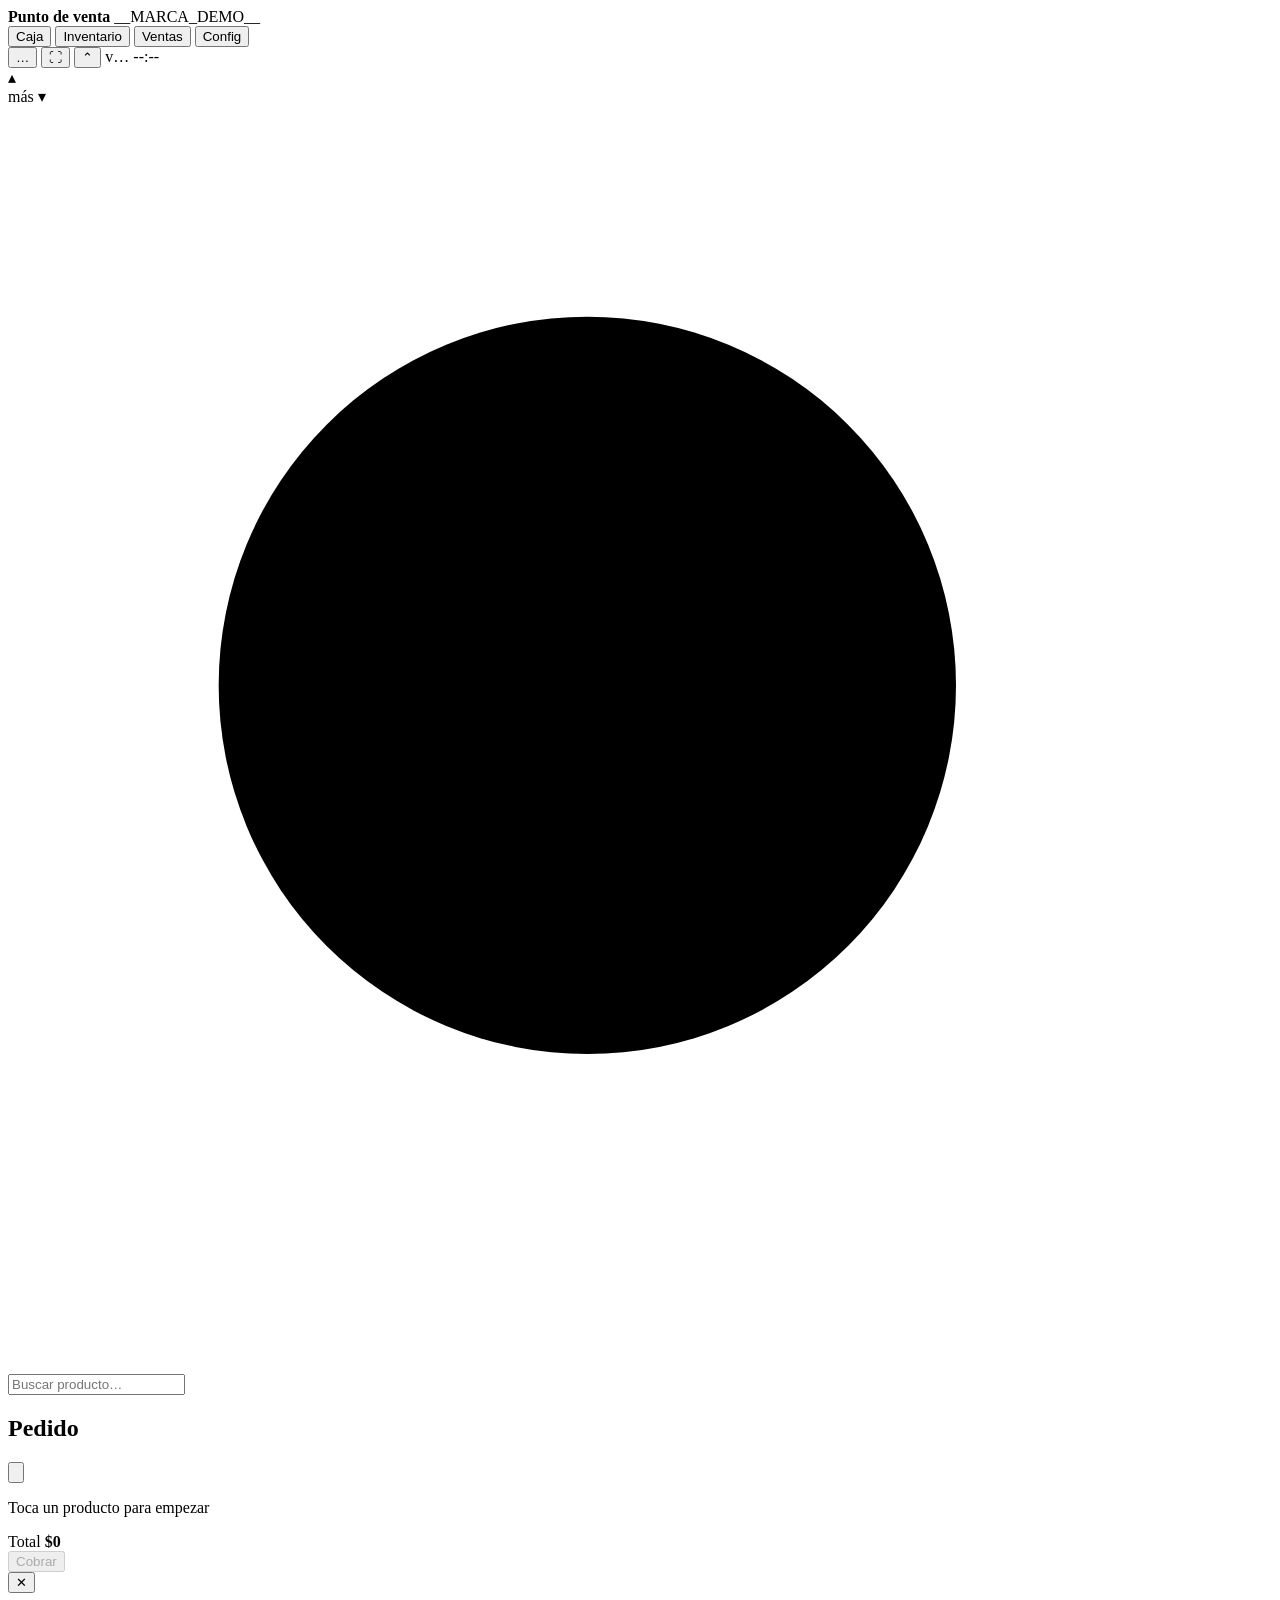
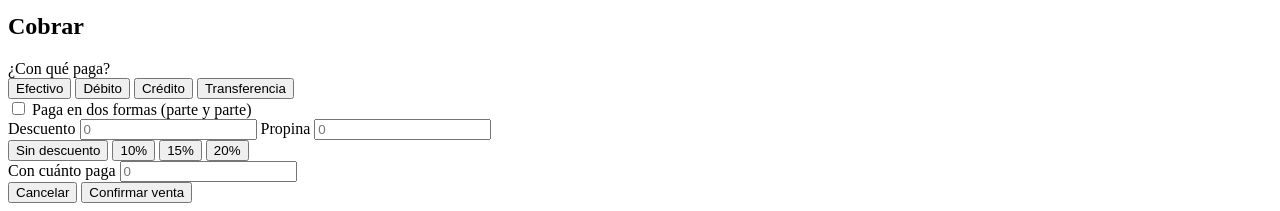
==== commit bfd32a81: "Config ordena todos los ajustes en siete secciones, con PIN y buscador Reemplaza Ayuda > Ajustes, Eq" ====
--- a/apps/pos/static/index.html
+++ b/apps/pos/static/index.html
@@ -7,6 +7,7 @@
 <link rel="stylesheet" href="/static/styles.css?v=__VERSION__">
 <link rel="stylesheet" href="/static/inventario.css?v=__VERSION__">
 <link rel="stylesheet" href="/static/ventas.css?v=__VERSION__">
+<link rel="stylesheet" href="/static/config.css?v=__VERSION__">
 </head>
 <body>
 
@@ -110,26 +111,7 @@
 <main class="vista" data-vista="inventario" id="vistaInventario"></main>
 
 <!-- ══════════ AYUDA ══════════ -->
-<main class="vista" data-vista="guias">
-  <div class="panel" id="panelAjustes"></div>
-  <div class="panel"><details class="conectar" id="pantallasLocal"><summary>Las pantallas del local</summary><div id="conectar"></div></details></div>
-
-  <div class="panel panel--ayuda">
-    <div class="ayuda-cabecera">
-      <div>
-        <h3>Guías</h3>
-        <p class="ayuda" style="margin:0">Cómo se hace cada cosa, explicado paso a paso.
-          Se puede leer de pie, con el local abierto.</p>
-      </div>
-      <span class="version" id="versionAyuda" title="Ver qué cambió en cada versión"></span>
-    </div>
-    <div class="ayuda-cuerpo">
-      <nav class="ayuda-lista" id="listaGuias"></nav>
-      <article class="ayuda-texto" id="textoGuia"></article>
-    </div>
-  </div>
-
-</main>
+<main class="vista" data-vista="guias" id="vistaConfig"></main>
 
 <!-- ══════════ COBRAR ══════════ -->
 <div class="capa" id="capaCobro">
@@ -150,7 +132,7 @@
             <button class="medio" data-medio="credito">Crédito</button>
             <button class="medio" data-medio="transferencia">Transferencia</button>
           </div>
-          <label class="marca" style="margin-top:10px">
+          <label class="marca" id="marcaMixto" style="margin-top:10px">
             <input type="checkbox" id="pagoMixto"> Paga en dos formas (parte y parte)</label>
         </div>
 
@@ -164,10 +146,11 @@
           <label class="campo"><span>Descuento</span>
             <input id="descuento" type="text" inputmode="numeric" placeholder="0"
                    autocomplete="off"></label>
-          <label class="campo"><span>Propina</span>
+          <label class="campo" id="campoPropina"><span>Propina</span>
             <input id="propina" type="text" inputmode="numeric" placeholder="0"
                    autocomplete="off"></label>
         </div>
+        <div class="rapidos" id="rapidosProp" hidden></div>
         <div class="rapidos" id="rapidosDesc">
           <button data-desc="0">Sin descuento</button>
           <button data-desc="10">10%</button>
@@ -200,11 +183,6 @@
 </div>
 
 <!-- ══════════ TURNO ══════════ -->
-<!-- ══════════ EQUIPO ══════════ -->
-<div class="capa" id="capaEquipo">
-  <div class="dialogo dialogo--ancho" id="dialogoEquipo"></div>
-</div>
-
 <!-- ══════════ ACTUALIZACIONES ══════════ -->
 <div class="capa" id="capaVersion">
   <div class="dialogo" id="dialogoVersion"></div>
@@ -228,6 +206,11 @@
 
 <div class="capa capa--firme" id="capaBodega">
   <div class="dialogo dialogo--ancho" id="dialogoBodega"></div>
+</div>
+
+<!-- Los diálogos de la pestaña Config (persona, televisor, restaurar, confirmaciones). -->
+<div class="capa" id="capaConfig">
+  <div class="dialogo i-dlg" id="dialogoConfig"></div>
 </div>
 
 <!-- Los diálogos de la pestaña Ventas (detalle de una venta, anular, retiro, corte de un turno). -->
@@ -274,5 +257,7 @@
 <script src="/static/app.js?v=__VERSION__"></script>
 <script src="/static/ventas-logica.js?v=__VERSION__"></script>
 <script src="/static/ventas.js?v=__VERSION__"></script>
+<script src="/static/config-logica.js?v=__VERSION__"></script>
+<script src="/static/config.js?v=__VERSION__"></script>
 </body>
 </html>
